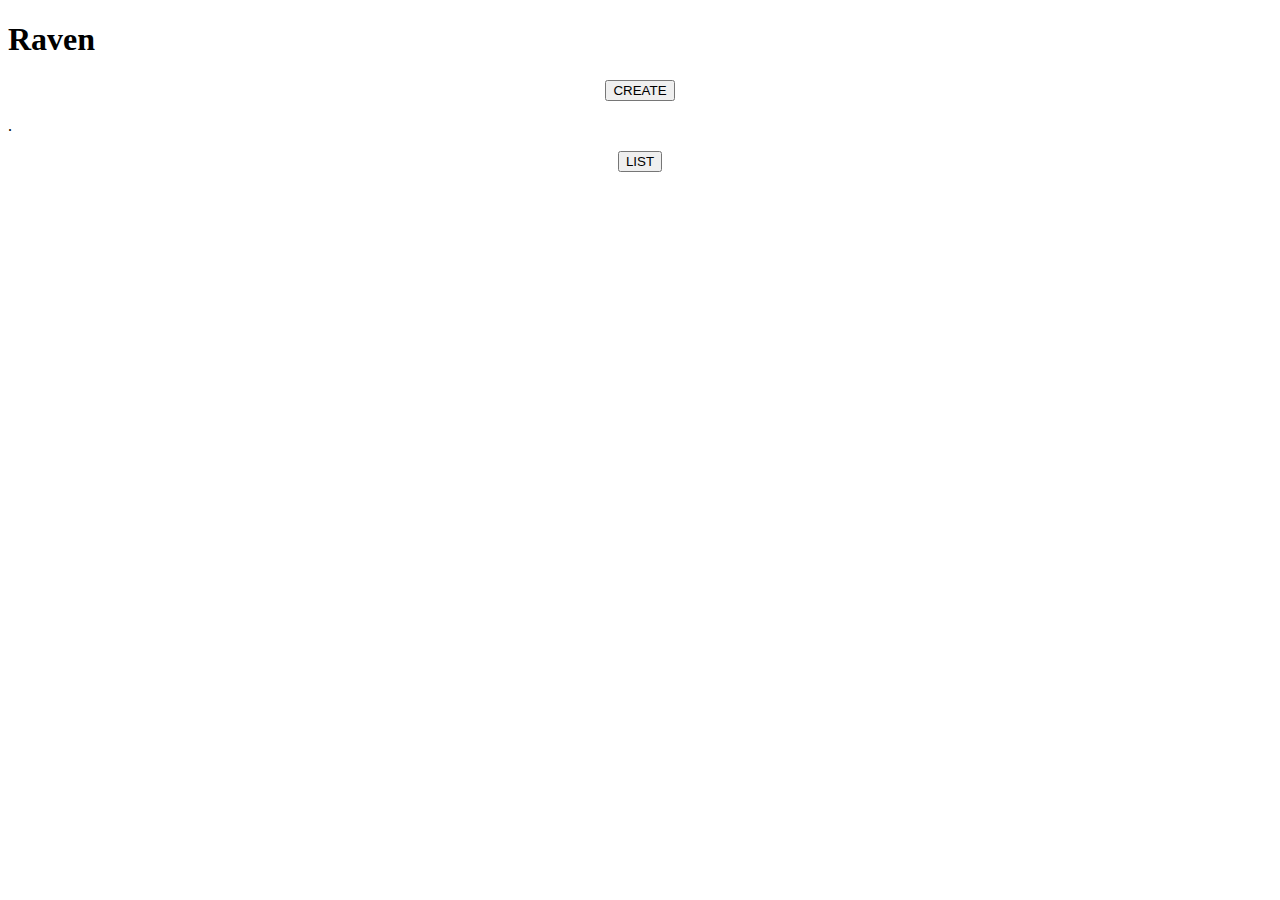
==== index.html @ b69a4d67 "1" ====
<!DOCTYPE html>
<html>
	<link href="css/bootstrap.css" rel="stylesheet">
	<head><link rel="stylesheet" type="text/css" href="css/style.css" />
	<title>App-project</title>
</head>
<body>
	<h1>Raven</h1>
	<center><button type="button" class="btn btn-info">CREATE</button></center>
	<p>.</p>
	<center><button type="button" class="btn btn-info">LIST</button></center>
</body>
</html>
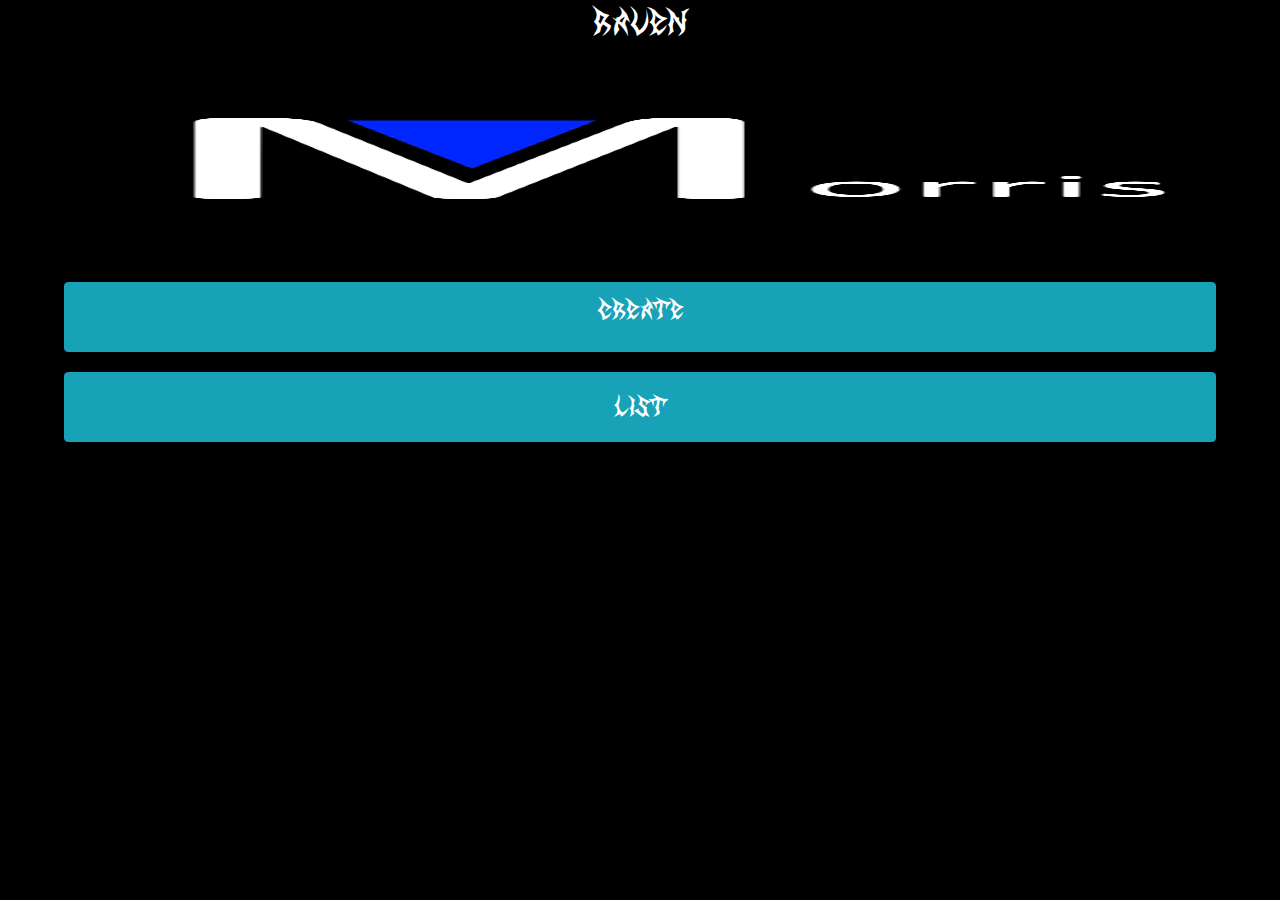
==== commit d4dea252: "4" ====
--- a/index.html
+++ b/index.html
@@ -1,13 +1,16 @@
 <!DOCTYPE html>
 <html>
-	<link href="css/bootstrap.css" rel="stylesheet">
-	<head><link rel="stylesheet" type="text/css" href="css/style.css" />
+	<meta name="viewport" content="width=device-width, initial-scale=1.0">
+	<link href="CSS/bootstrap.css" rel="stylesheet">
+	<head><link rel="stylesheet" type="text/css" href="CSS/style.css" />
 	<title>App-project</title>
 </head>
 <body>
 	<h1>Raven</h1>
-	<center><button type="button" class="btn btn-info">CREATE</button></center>
-	<p>.</p>
+	<center><img src="Pic/Morris head pic 2.png" alt="Mody Pic" "></center>
+	<center><a type="button" class="btn btn-info" href="Create.html">CREATE</a></center>
 	<center><button type="button" class="btn btn-info">LIST</button></center>
+
+	<script type="text/javascript" src="App-projects/Create.html"></script>
 </body>
 </html>--- a/CSS/style.css
+++ b/CSS/style.css
@@ -0,0 +1,31 @@
+
+.btn{
+width: 90%;
+height: 70px;
+margin: 10px;
+font-size: 30px;
+}
+
+img{
+width: 90%;
+height: 200px;
+margin: 10px;
+font-size: 30px;
+
+}
+body {
+	color: white;
+    background-color: black;
+}
+h1 {
+    color: white;
+    text-align: center;
+}
+@font-face {
+    font-family: Reaper;
+    src: url("../fronts/MB-The_Great_Reaper.ttf");
+}
+
+body {
+    font-family: Reaper;
+}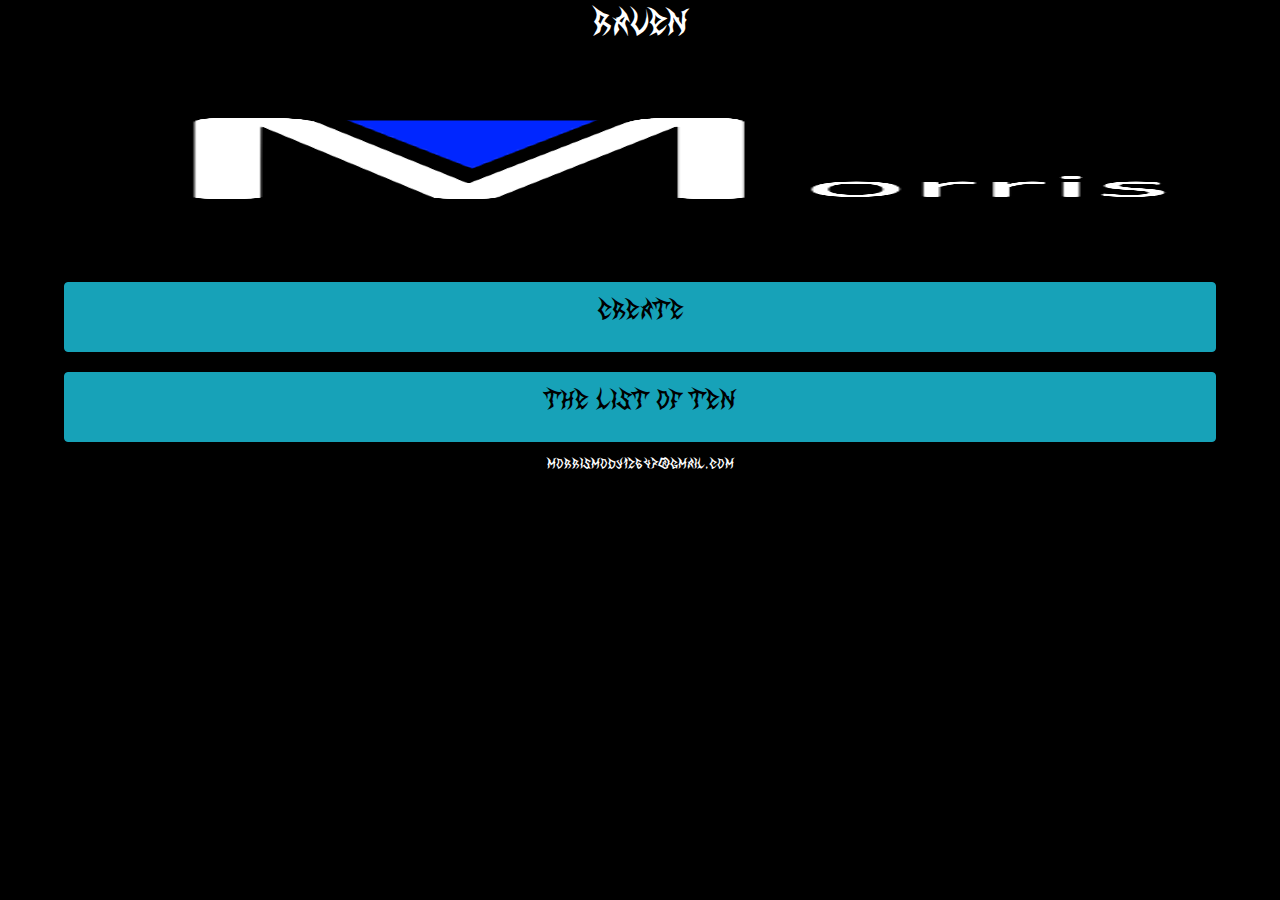
==== commit 6ab0ed38: "5" ====
--- a/index.html
+++ b/index.html
@@ -9,8 +9,8 @@
 	<h1>Raven</h1>
 	<center><img src="Pic/Morris head pic 2.png" alt="Mody Pic" "></center>
 	<center><a type="button" class="btn btn-info" href="Create.html">CREATE</a></center>
-	<center><button type="button" class="btn btn-info">LIST</button></center>
-
+	<center><a type="button" class="btn btn-info" href="resend5.html">The List Of Ten</a></center>
+	<center><p>morrismody12647@gmail.com</p></center>
 	<script type="text/javascript" src="App-projects/Create.html"></script>
 </body>
 </html>--- a/CSS/style.css
+++ b/CSS/style.css
@@ -4,8 +4,8 @@
 height: 70px;
 margin: 10px;
 font-size: 30px;
+color: black;
 }
-
 img{
 width: 90%;
 height: 200px;
@@ -28,4 +28,4 @@
 
 body {
     font-family: Reaper;
-}+}
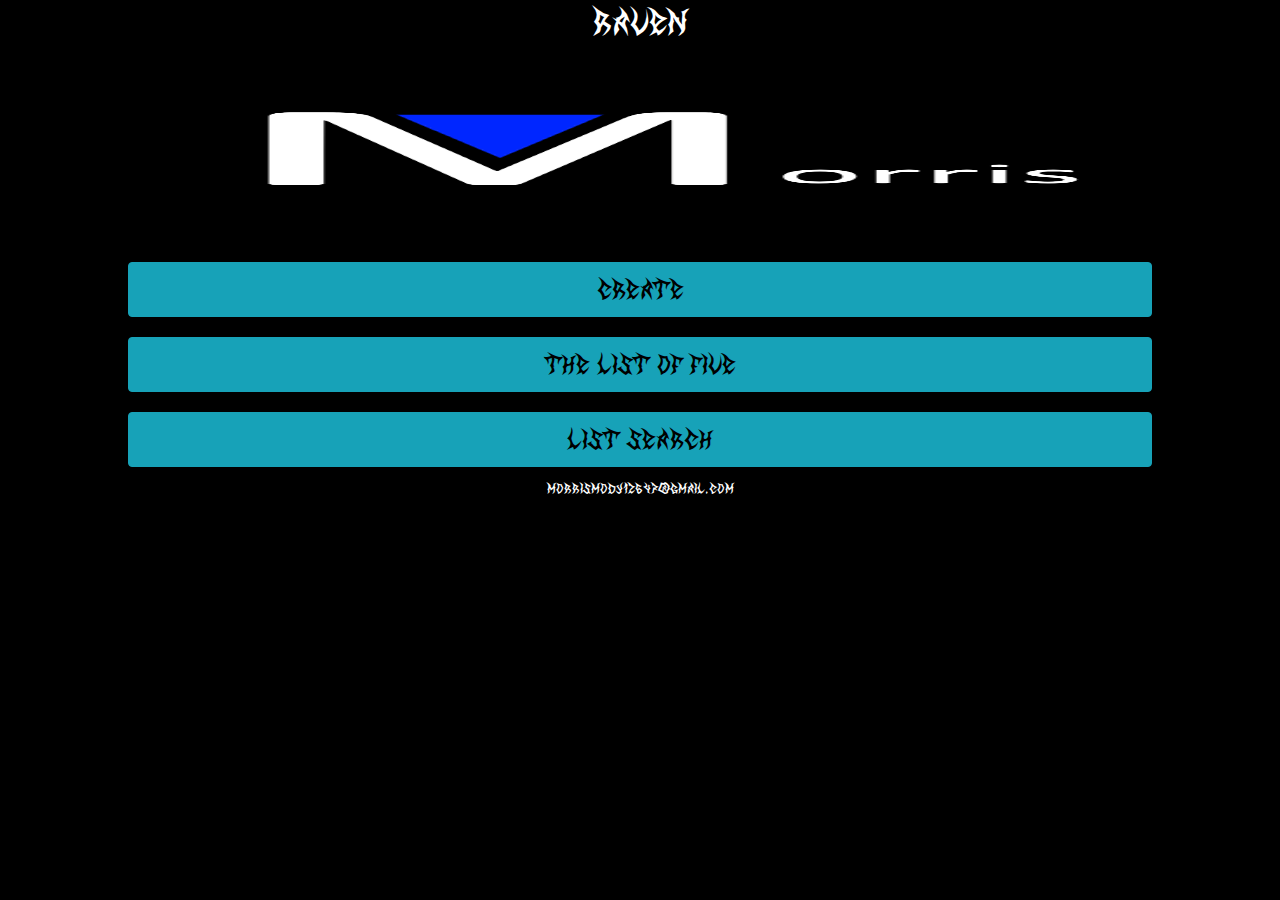
==== commit d5532962: "6" ====
--- a/index.html
+++ b/index.html
@@ -9,7 +9,8 @@
 	<h1>Raven</h1>
 	<center><img src="Pic/Morris head pic 2.png" alt="Mody Pic" "></center>
 	<center><a type="button" class="btn btn-info" href="Create.html">CREATE</a></center>
-	<center><a type="button" class="btn btn-info" href="resend5.html">The List Of Ten</a></center>
+	<center><a type="button" class="btn btn-info" href="resend5.html">The List Of Five</a></center>
+	<center><a type="button" class="btn btn-info" href="lookup.html">List Search</a></center>
 	<center><p>morrismody12647@gmail.com</p></center>
 	<script type="text/javascript" src="App-projects/Create.html"></script>
 </body>
--- a/CSS/style.css
+++ b/CSS/style.css
@@ -1,14 +1,15 @@
 
 .btn{
-width: 90%;
-height: 70px;
+width: 80%;
+height: 55px;
 margin: 10px;
 font-size: 30px;
 color: black;
+;
 }
 img{
-width: 90%;
-height: 200px;
+width: 75%;
+height: 180px;
 margin: 10px;
 font-size: 30px;
 
